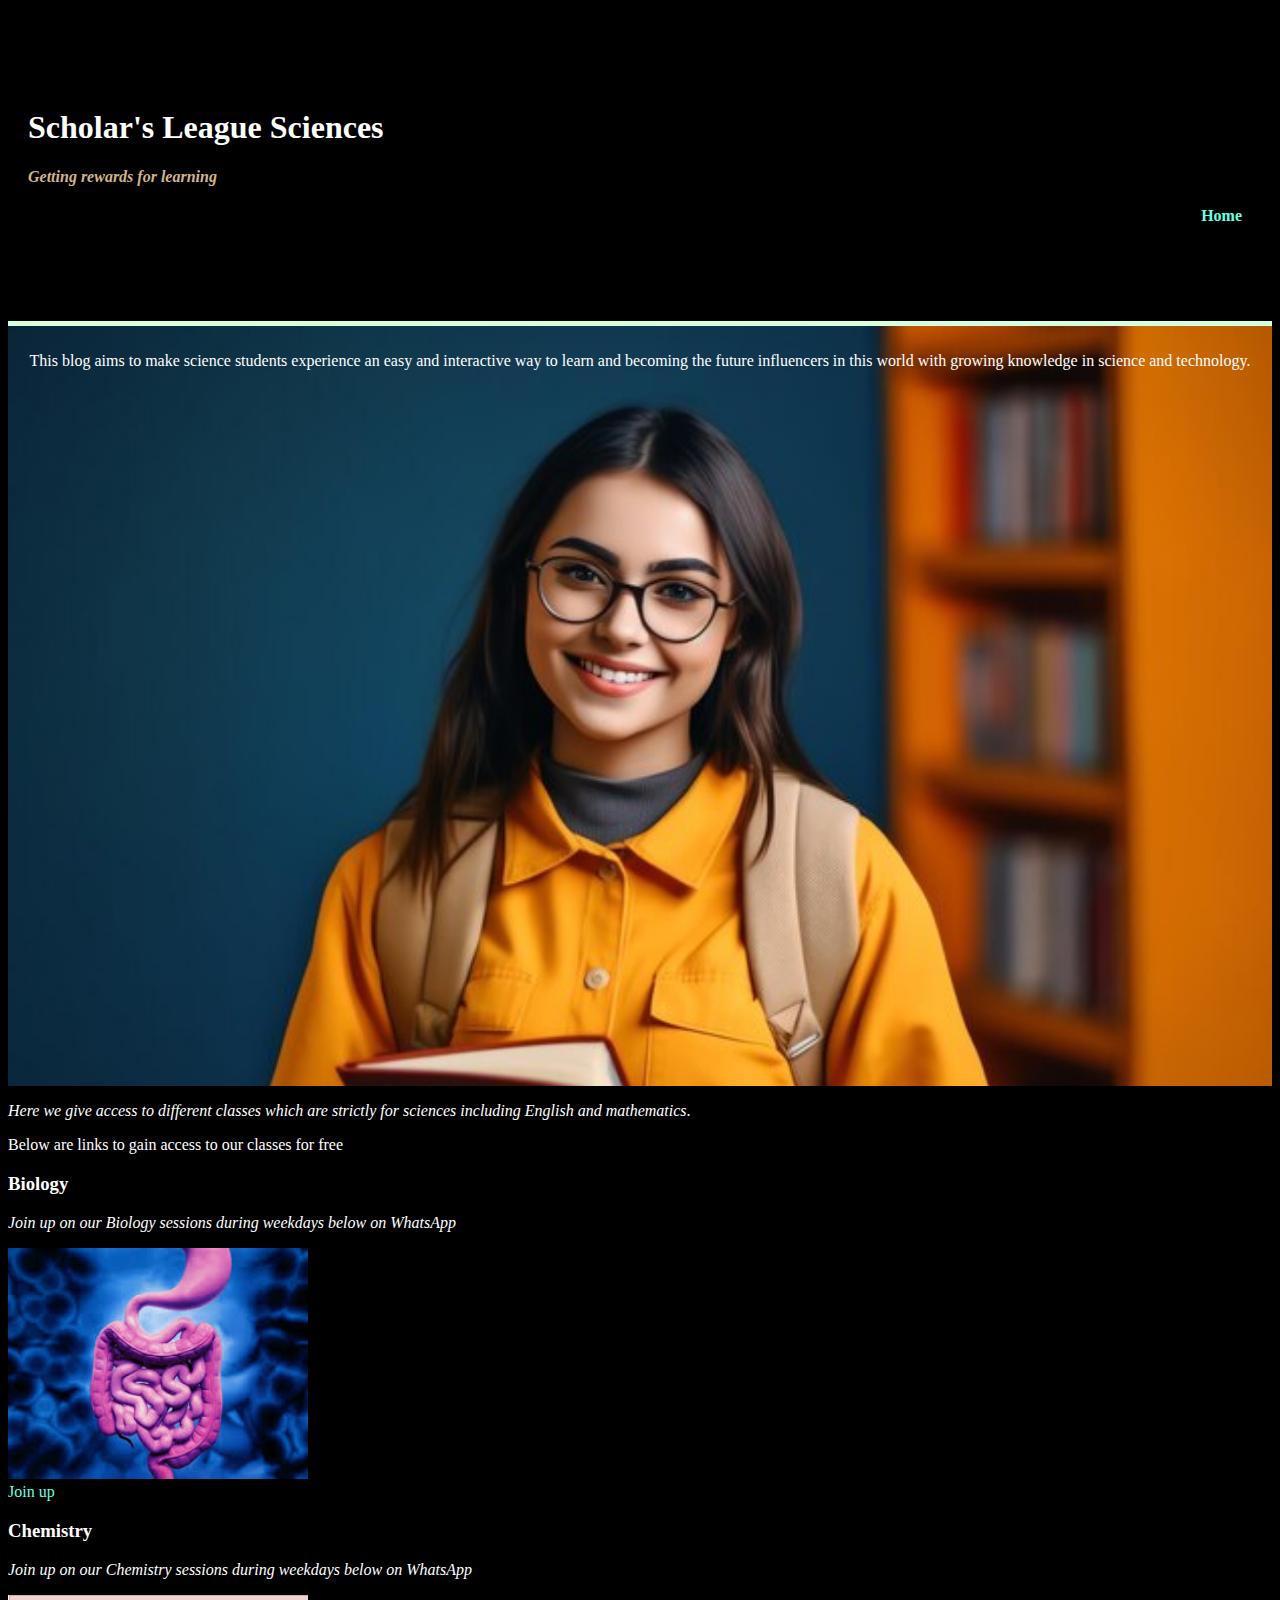
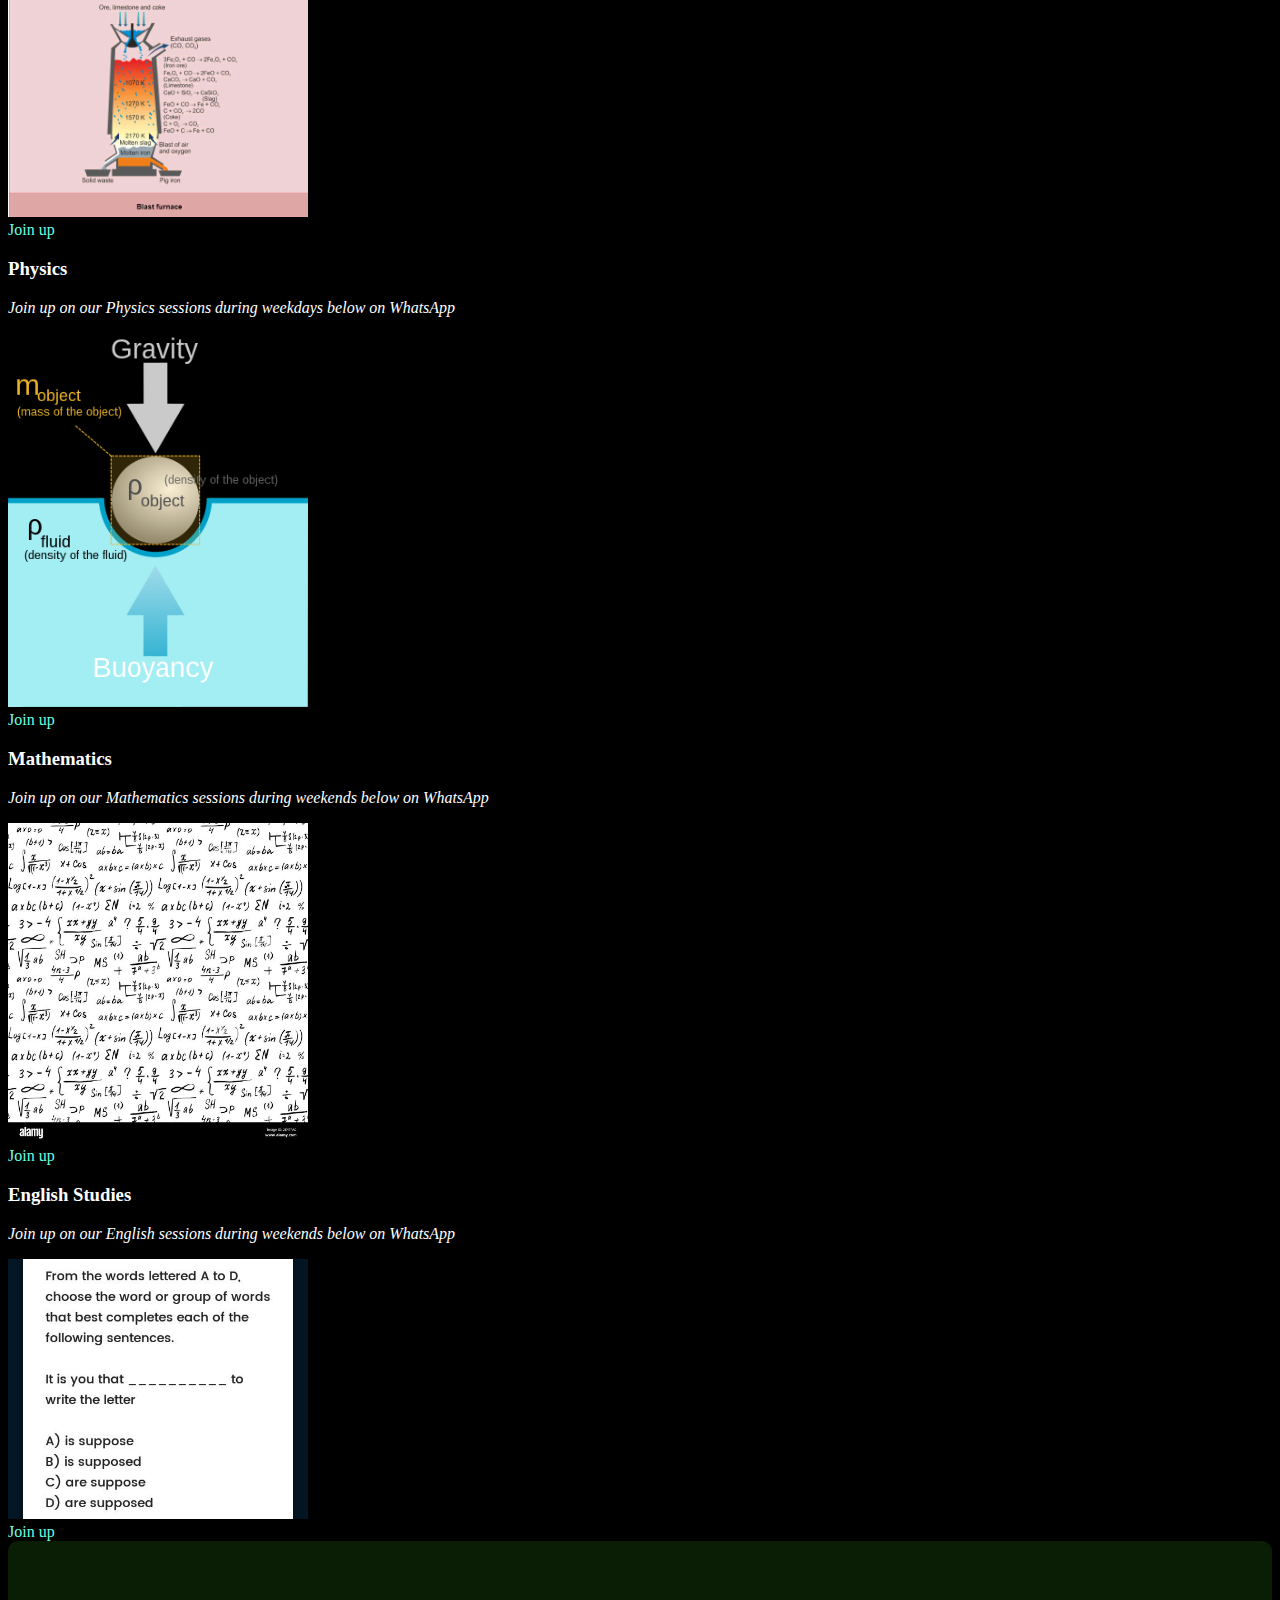
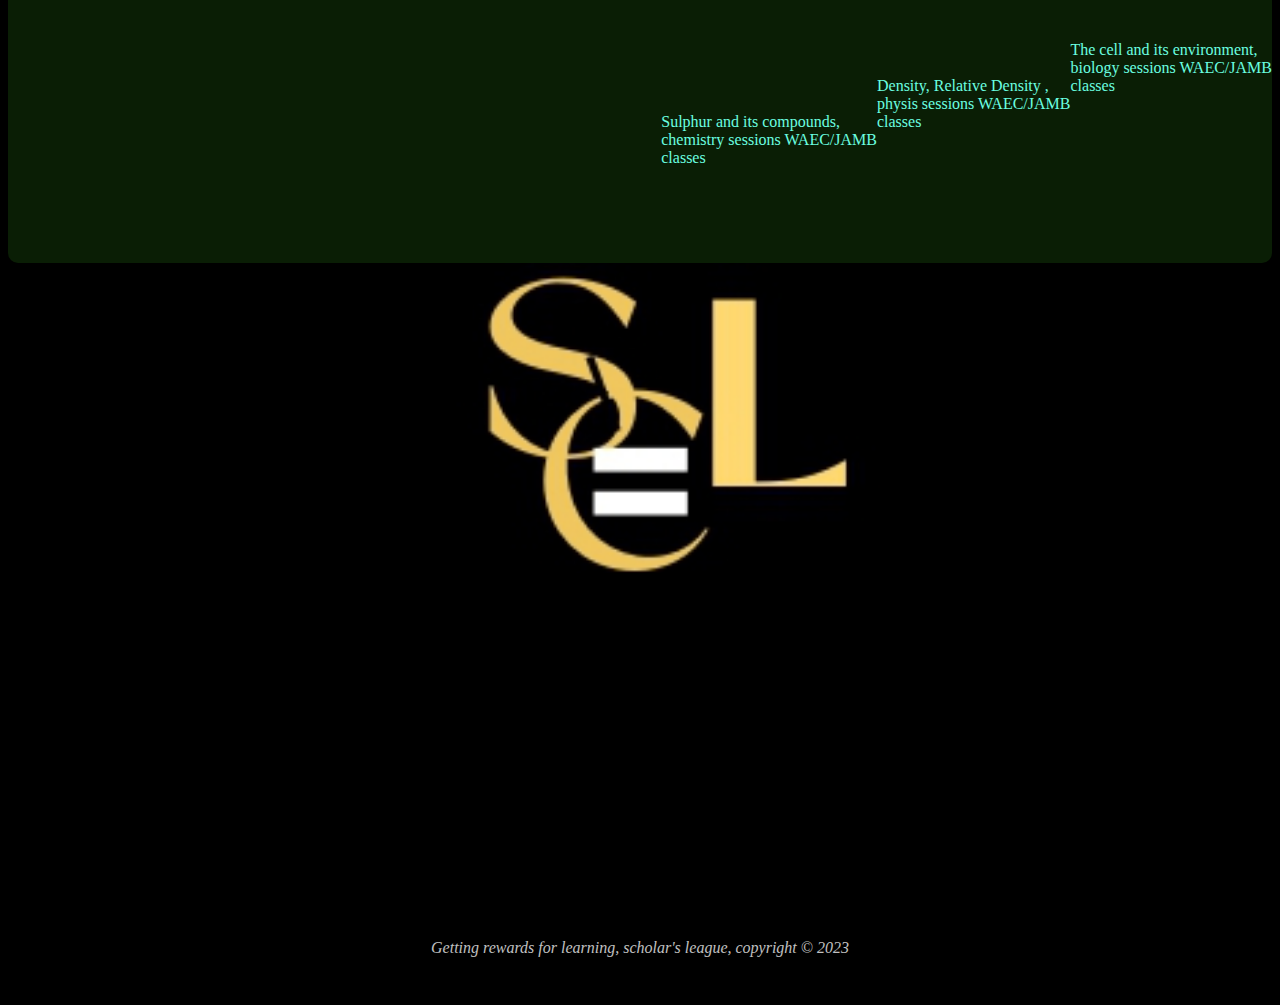
==== index.html @ 80bb589f "Rename treat.html to index.html" ====
<!DOCTYPE html>
<html lang="en">
<head>
    <meta charset="UTF-8">
    <title>Page title</title>
    <link rel="stylesheet" href="tret.css">
</head>

<body style="color:white; background:black;">
    
 <header>
     <h1>Scholar's League Sciences</h1>
     <h4><i>Getting rewards for learning</i></h4>
 <nav>
     <ul>
         <li><a href="treat.html">Home </a></li><br>
         
        
     </ul>
 </nav>
     </header>
    <div class="head">
    <p> This blog aims to make science students experience an easy and interactive way to learn and becoming the future influencers in this world with growing knowledge in science and technology.</div>

</p>
<div>
<p><i>Here we give access to different classes which are strictly for sciences including English and mathematics</i>.</p><p> Below are links to gain access to our classes for free</p>
<section>
    <h3>Biology</h3>
    <p><i>Join up on our Biology sessions during weekdays below on WhatsApp</i> </p>
    <img src="bio.jpg"width="300px" alt=""><br>
    <a href="https://wa.link/ilczm8">Join up</a>
</section>
<section>
    <h3>Chemistry</h3>
    <p><i>Join up on our Chemistry sessions during weekdays below on WhatsApp</i> </p>
    <img src="che.jpg"width="300px" alt=""><br>
     <a href="https://wa.link/ilczm8">Join up</a>
</section>
<section>
    <h3>Physics</h3>
    <p><i>Join up on our Physics sessions during weekdays below on WhatsApp</i> </p>
    <img src="phy.png"width="300px" alt=""><br>
     <a href="https://wa.link/ilczm8">Join up</a>
</section>
<section>
    <h3>Mathematics</h3>
    <p><i>Join up on our Mathematics sessions during weekends below on WhatsApp</i> </p>
    <img src="math.jpg"width="300px" alt=""><br>
     <a href="https://wa.link/ilczm8">Join up</a>
</section>
<section>
    <h3>English Studies</h3>
    <p><i>Join up on our English sessions during weekends below on WhatsApp</i> </p>
    <img src="eng.jpg"width="300px" alt=""><br>
     <a href="https://wa.link/ilczm8">Join up</a>
</section>

</div>
<div class="anch">
  
  <a class="anchor"href="treat3.html"> The cell and its environment,<br> biology sessions WAEC/JAMB <br>classes</a>    <br><br>  <a class="anchor" href="treat2.html">Density, Relative Density ,<br> physis sessions WAEC/JAMB <br>classes</a><br><br>
          <a class="anchor" href="treat4.html"> Sulphur and its compounds,<br> chemistry sessions WAEC/JAMB<br> classes</a></div>

<section id="footer">
  
</section><br><br>

  <footer ><i>Getting rewards for learning, scholar's league, copyright &copy 2023</i></footer>
<script> src="treat.js" type="text/javaScript" </script>

</body>
</html>
---- tret.css ----
body {
    background: black;
    color:white;
    
    
}

   
 
.head p{
    text-align:center;
}

header li {
    display:inline;
    float:right;
    font-weight:bold;
    text-align: left;
}
header li a{
 text-position:right;
 text-decoration: none;
 
 color:#6affe0;
}
form input{ border:none;
background: transparent;
padding:20px 50px;
text-align: center;
width: 240px;
border:none;
border-bottom:2px solid black;
font-size:18px;
font-weight:200px;
transition:border 0.5s;
outline:none;
height: 15px;
display:block;
color: silver;
    
}
button {
    color:white;
    margin-left:140px;
    background:black;
    border-radius:10px;
    padding:10px;
   line-height:5px;
   
}

#footer{
    background:url('scl.png')no-repeat;
    padding-top:10px;
   padding-bottom:300px;
 background-size: cover;
 background-position:left;
}
footer {
    margin-top:330px;
    text-align: center;
    margin-left:0px;
    color: silver;
}
.foot{
    margin-top:130px;
    margin-bottom:40px;
    text-align: center;
    margin-left:0px;
    color: silver;
    background:black;
    padding:0px 2px 20px 2px
}
.exp{
    background:rgba(10, 20,50, 10);
    color:silver;
}

    
.head{
    background: url('treat.jpg') no-repeat;
   padding-top:10px;
   padding-bottom:700px;
 background-size: cover;
}
.head p{
    text-align:center;
}
header{
   background:black; 
   color:#ffffff;
   
   border-bottom:5px solid #d5ffdf;
   padding:80px 30px 80px 20px;
   margin-top:0px;
}
header h4 {
   color:tan;
   }
header li {
    display:inline;
    float:right;
    font-weight:bold;
    
}
a{
 text-position:right;
 color:#6affe0;
 text-decoration: none;
}
form input{ border:none;
background: transparent;
padding:20px 50px;
text-align: center;
width: 240px;
border:none;
border-bottom:2px solid black;
font-size:18px;
font-weight:200px;
transition:border 0.5s;
outline:none;
height: 15px;
display:block;
color: silver;
    
}
button {
    color:white;
    margin-left:140px;
    background:black;
    border-radius:10px;
    padding:10px;
   line-height:5px;
   
}

#footer{
    background:url('scl.png')no-repeat;
    padding-top:10px;
   padding-bottom:300px;
 background-size: cover;
 background-position:left;
}
footer {
    margin-top:330px;
    text-align: center;
    margin-left:0px;
    color: silver;
    padding-bottom: 40px;
}
.foot{
    margin-top:0px;
    margin-bottom:40px;
    text-align: center;
    margin-left:0px;
    color: silver; 
    padding:50px 2px 40px 2px
}
.exp{
    background:rgba(10, 20,50, 10);
    color:silver;
    border-radius: 15px;
    padding-top: 10px;
    padding-bottom: 20px;
    padding-left: 8px;
    padding-right: 5px;
}
.video{
  width:950px;
}
.expo{
  background:black;
  border-radius: 10px;
  padding-bottom: 10px;
  padding-top: 5px;
  padding-left: 8px;
  text-shadow: 10px;
  color:#d5ffdf;
}
.expon{
  background:rgba(10, 50, 20, 8);
  border-radius: 10px;
  padding-bottom: 10px;
  padding-top: 5px;
  padding-left: 8px;
  text-shadow: 10px;
}
.anchor{
  text-align: left;
  text-position:right;
  float: right;
}
.anch{
  background:rgba(10,30,5, 15);
  padding-bottom: 150px;
  padding-top: 100px;
  border-radius:10px;
  
}
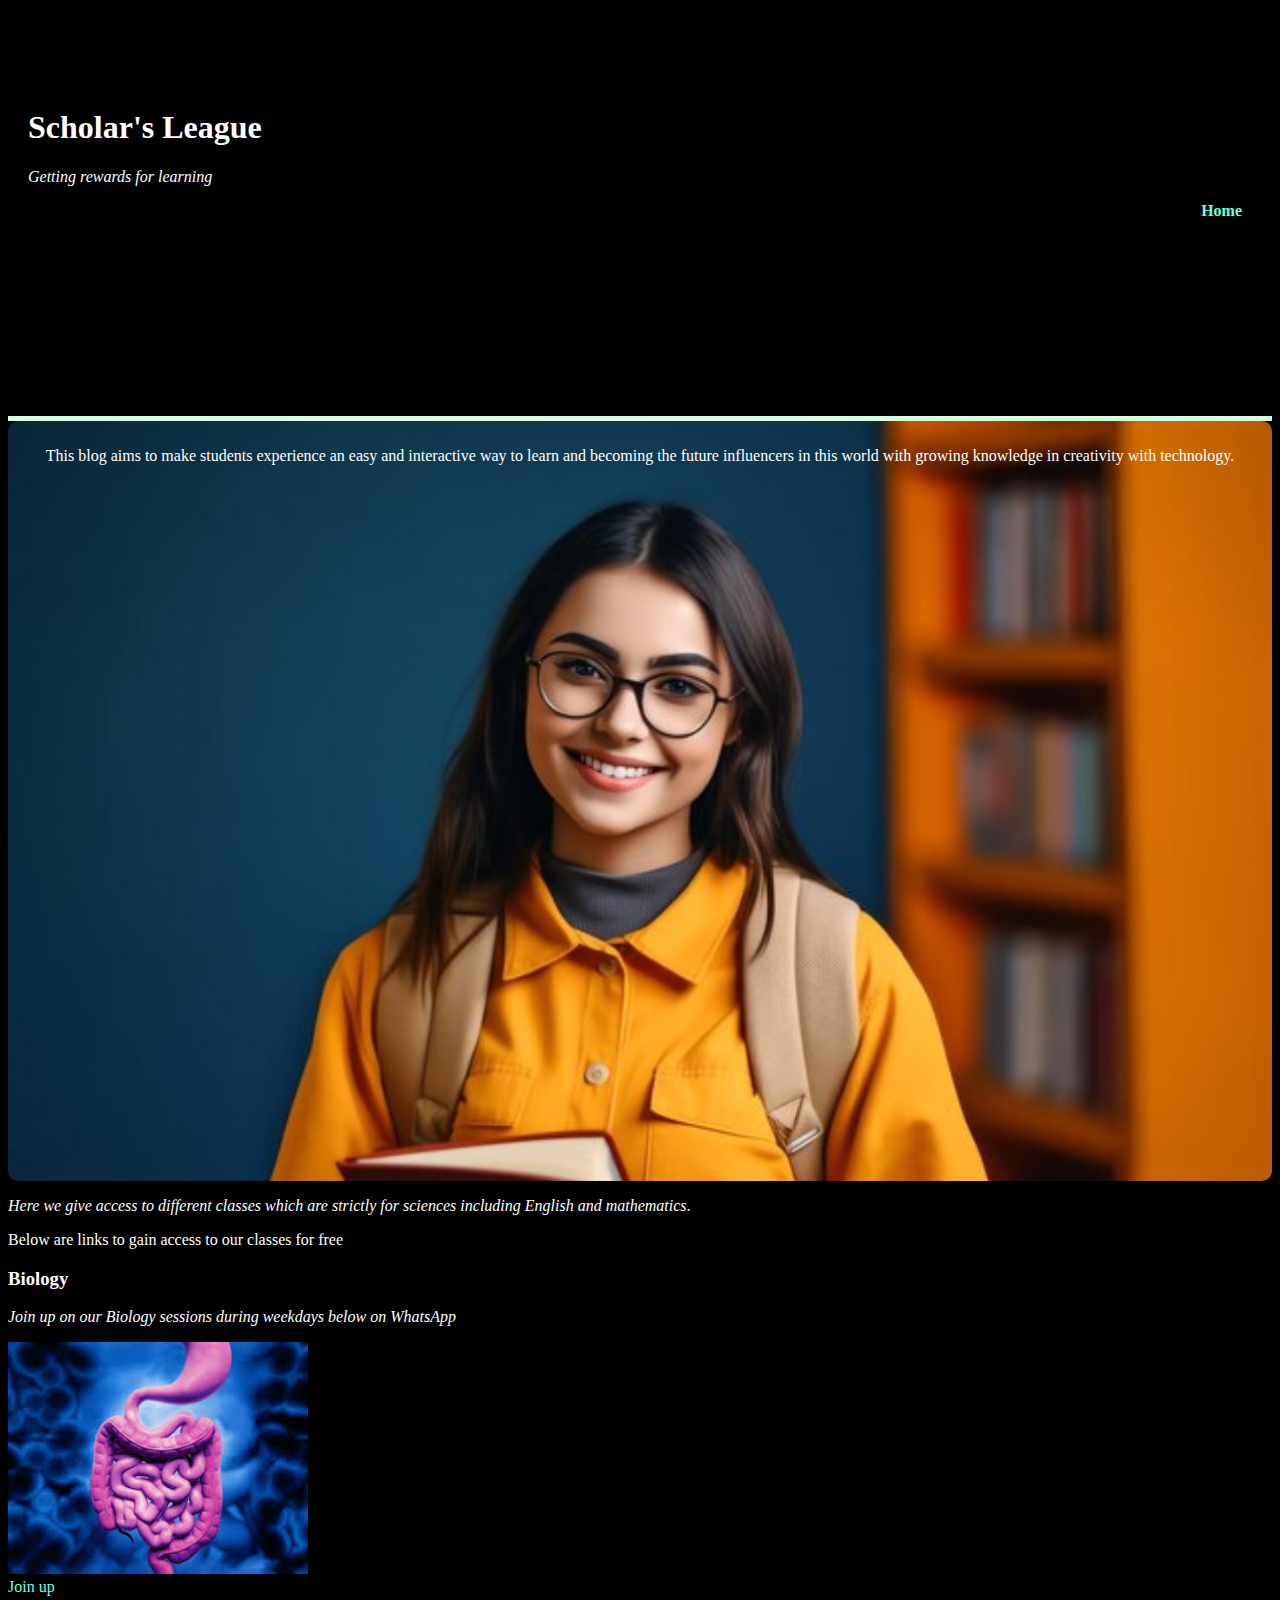
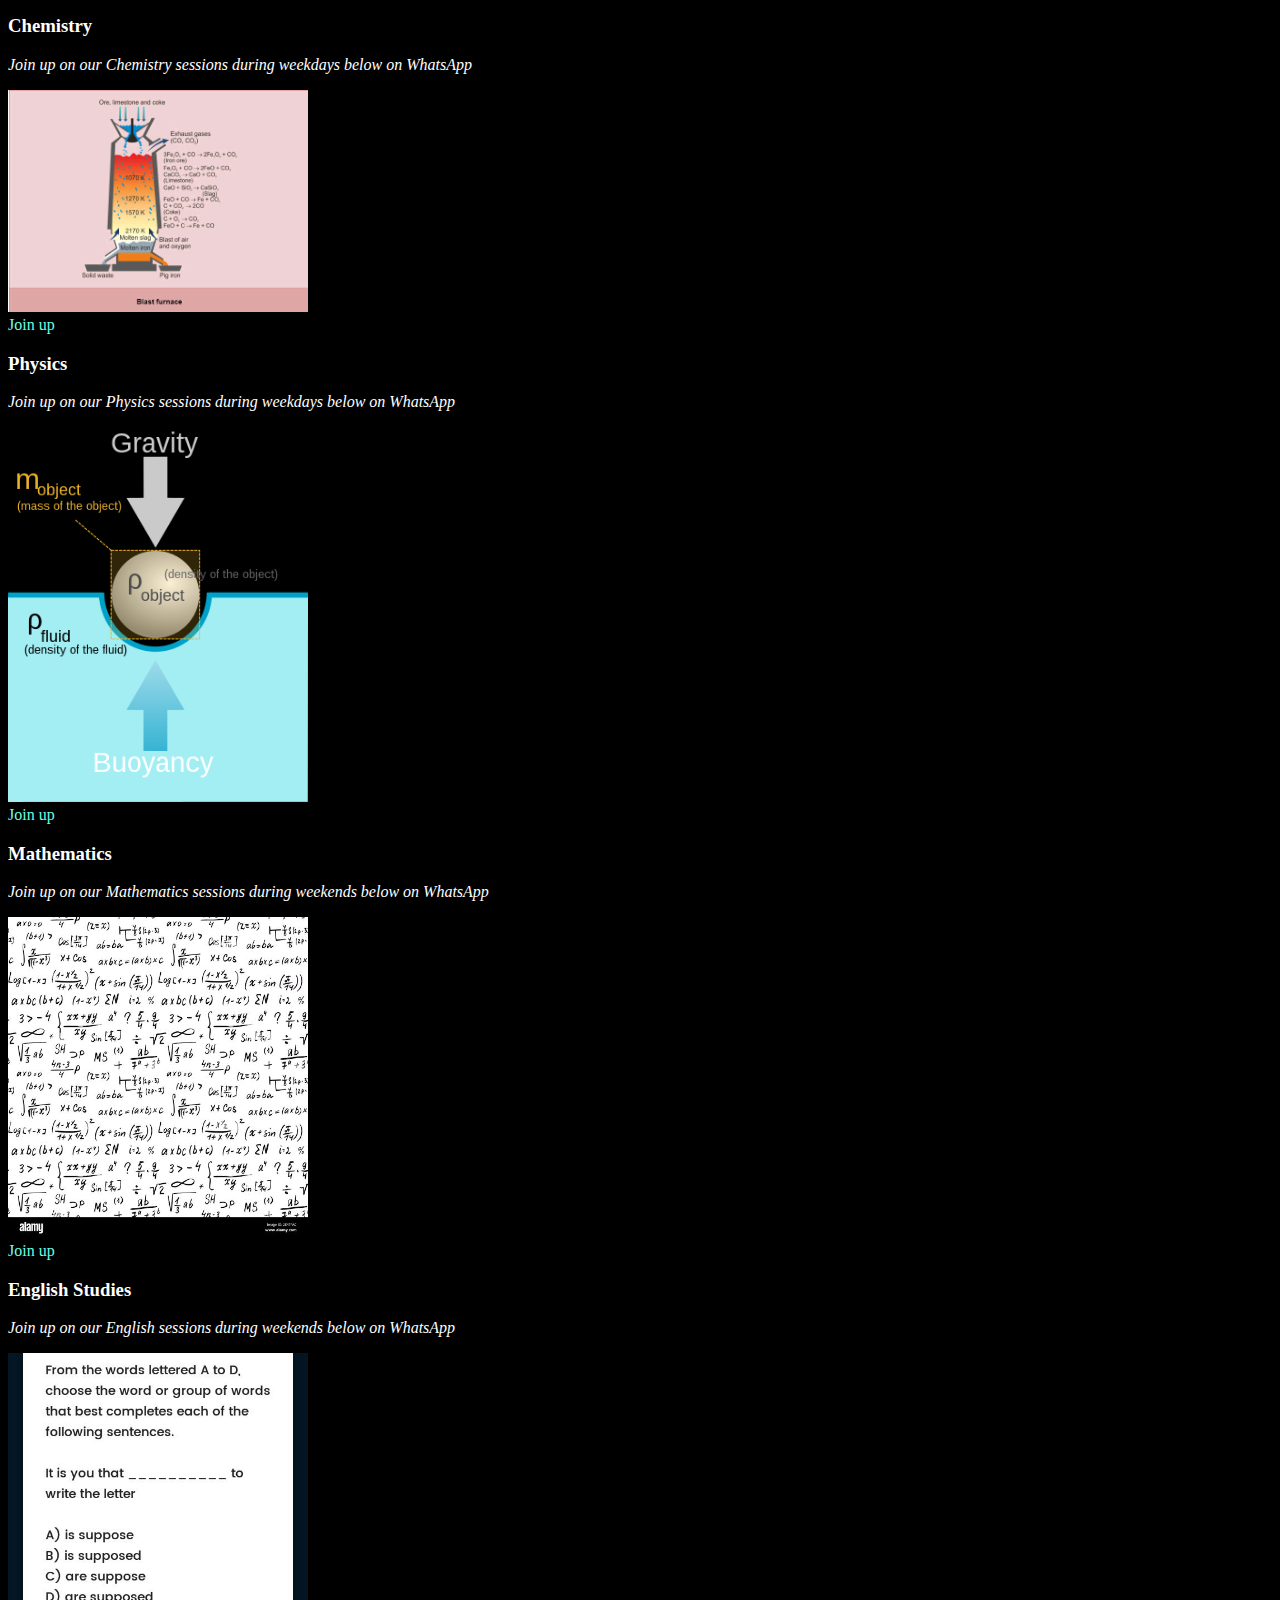
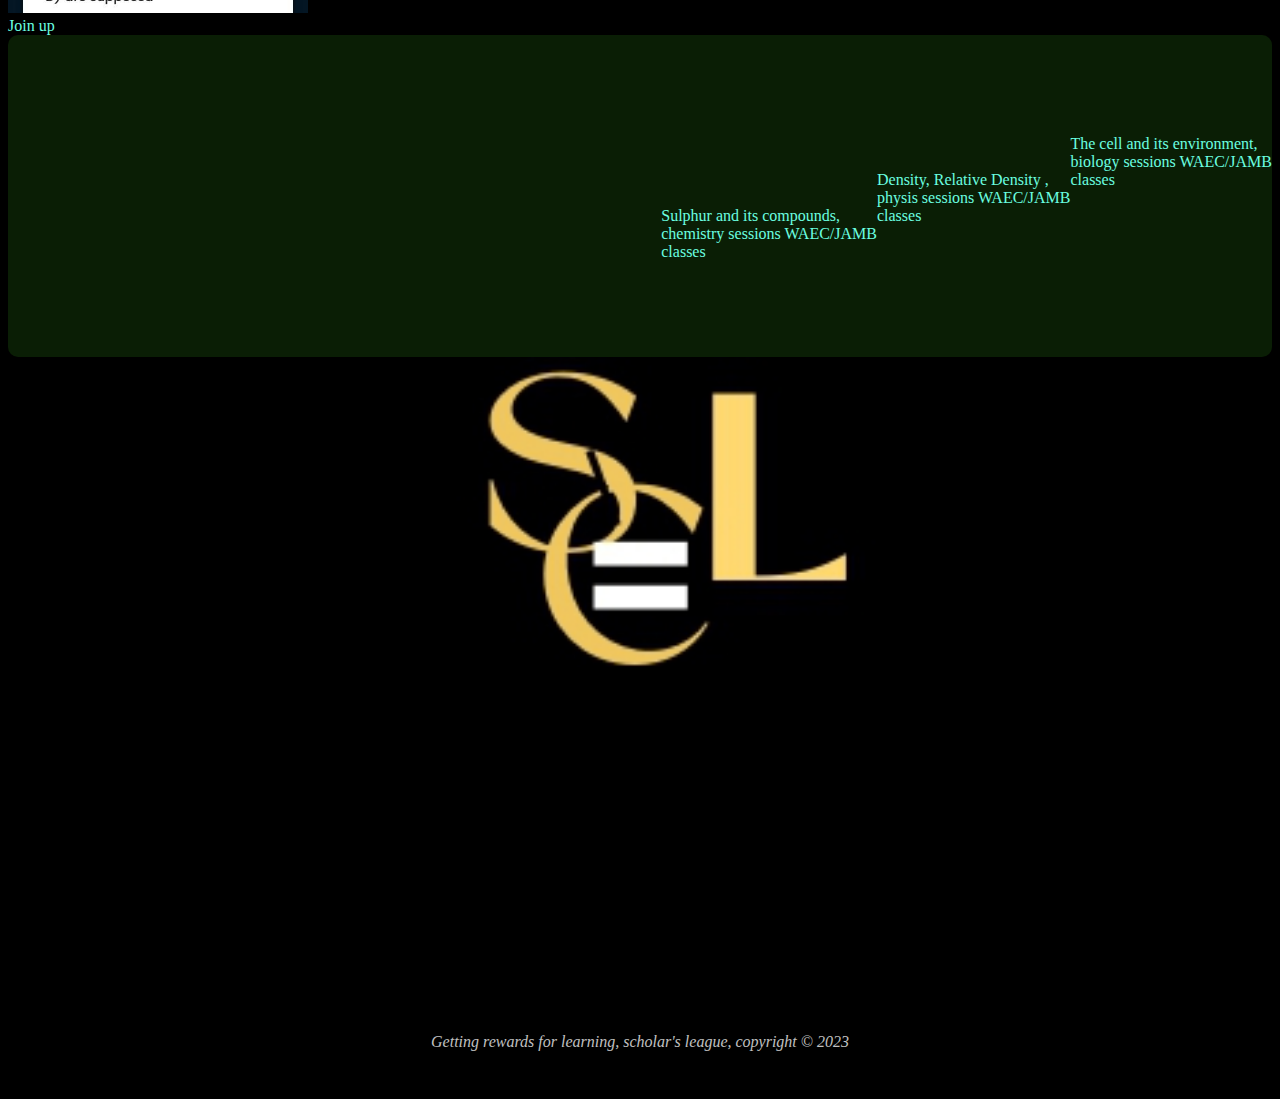
==== commit 23c2f805: "Update index.html" ====
--- a/index.html
+++ b/index.html
@@ -9,8 +9,8 @@
 <body style="color:white; background:black;">
     
  <header>
-     <h1>Scholar's League Sciences</h1>
-     <h4><i>Getting rewards for learning</i></h4>
+     <h1>Scholar's League </h1>
+     <p><i>Getting rewards for learning</i></p>
  <nav>
      <ul>
          <li><a href="treat.html">Home </a></li><br>
@@ -20,7 +20,7 @@
  </nav>
      </header>
     <div class="head">
-    <p> This blog aims to make science students experience an easy and interactive way to learn and becoming the future influencers in this world with growing knowledge in science and technology.</div>
+    <p> This blog aims to make students experience an easy and interactive way to learn and becoming the future influencers in this world with growing knowledge in creativity with technology.</div>
 
 </p>
 <div>
--- a/tret.css
+++ b/tret.css
@@ -2,6 +2,10 @@
     background: black;
     color:white;
     
+
+
+
+  
     
 }
 
@@ -82,6 +86,7 @@
    padding-top:10px;
    padding-bottom:700px;
  background-size: cover;
+ border-radius:10px;
 }
 .head p{
     text-align:center;
@@ -91,7 +96,7 @@
    color:#ffffff;
    
    border-bottom:5px solid #d5ffdf;
-   padding:80px 30px 80px 20px;
+   padding:80px 30px 180px 20px;
    margin-top:0px;
 }
 header h4 {
@@ -196,4 +201,4 @@
   padding-top: 100px;
   border-radius:10px;
   
-}+}
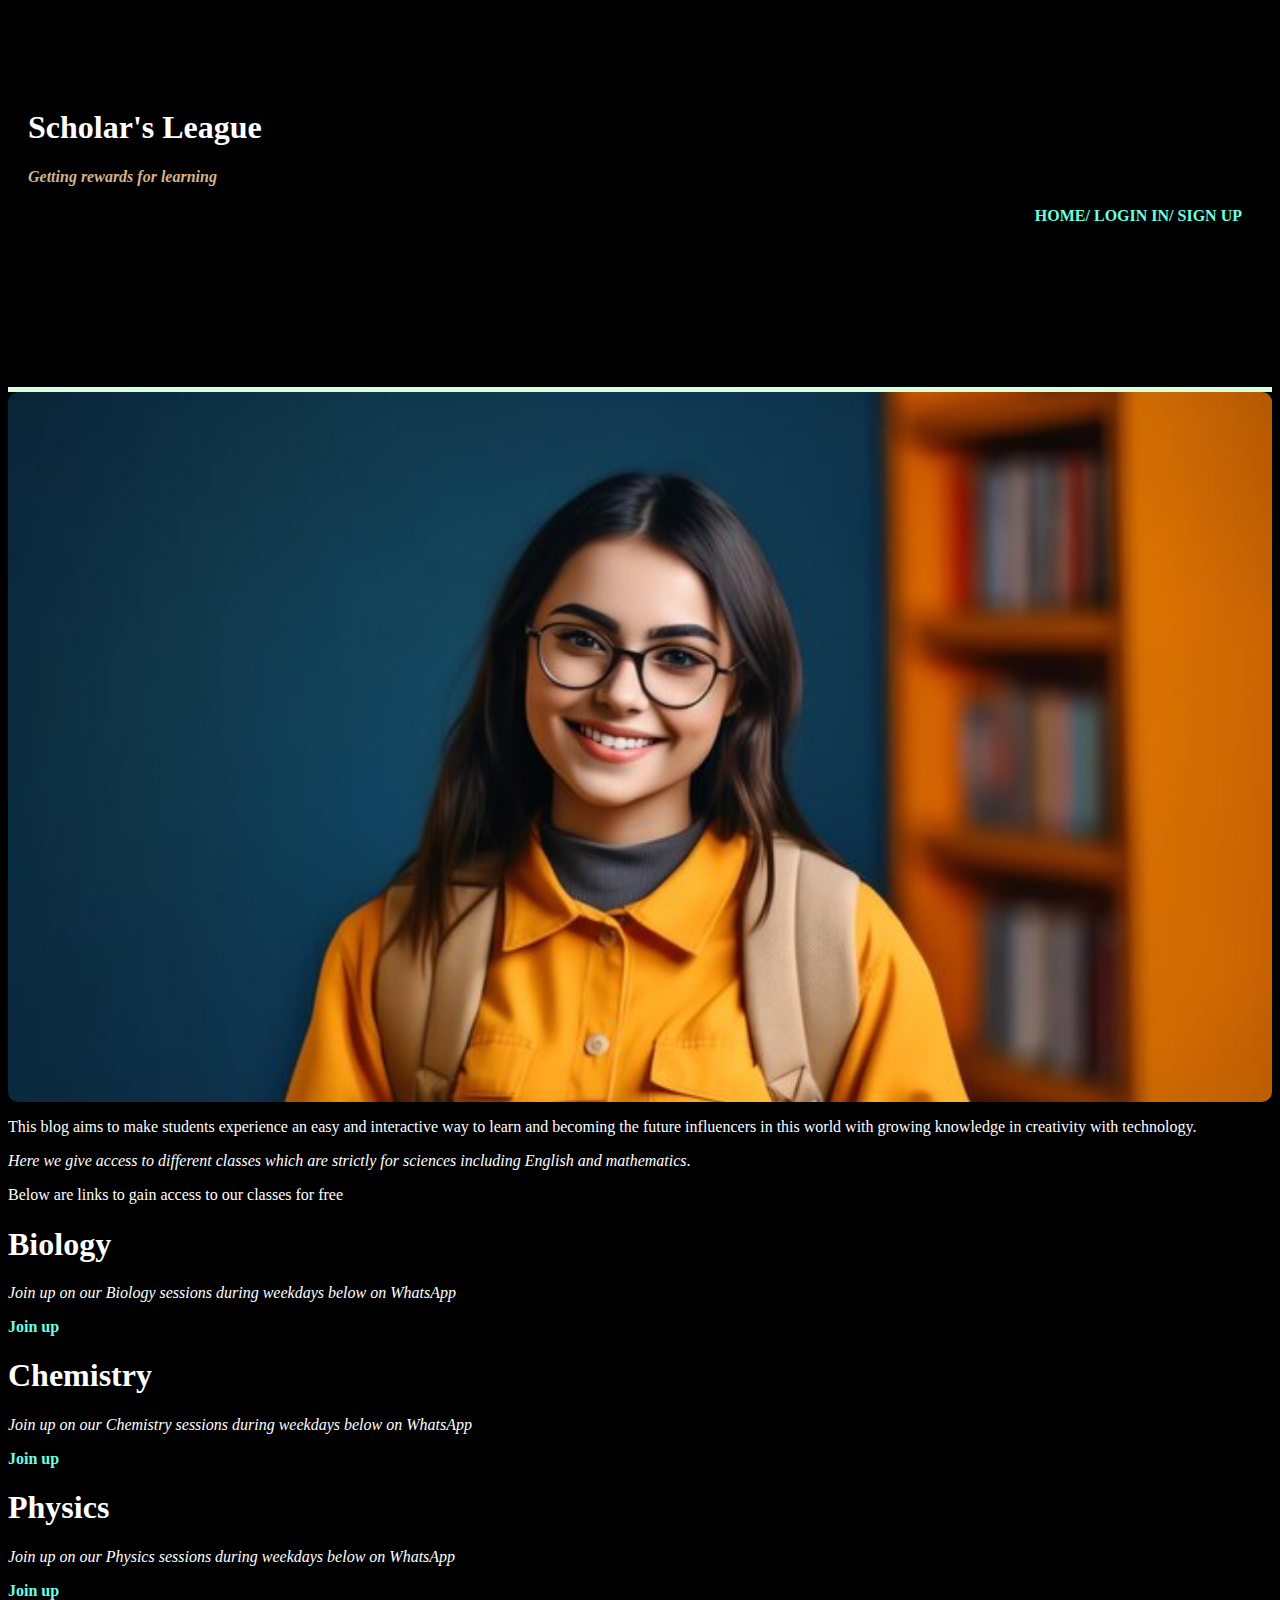
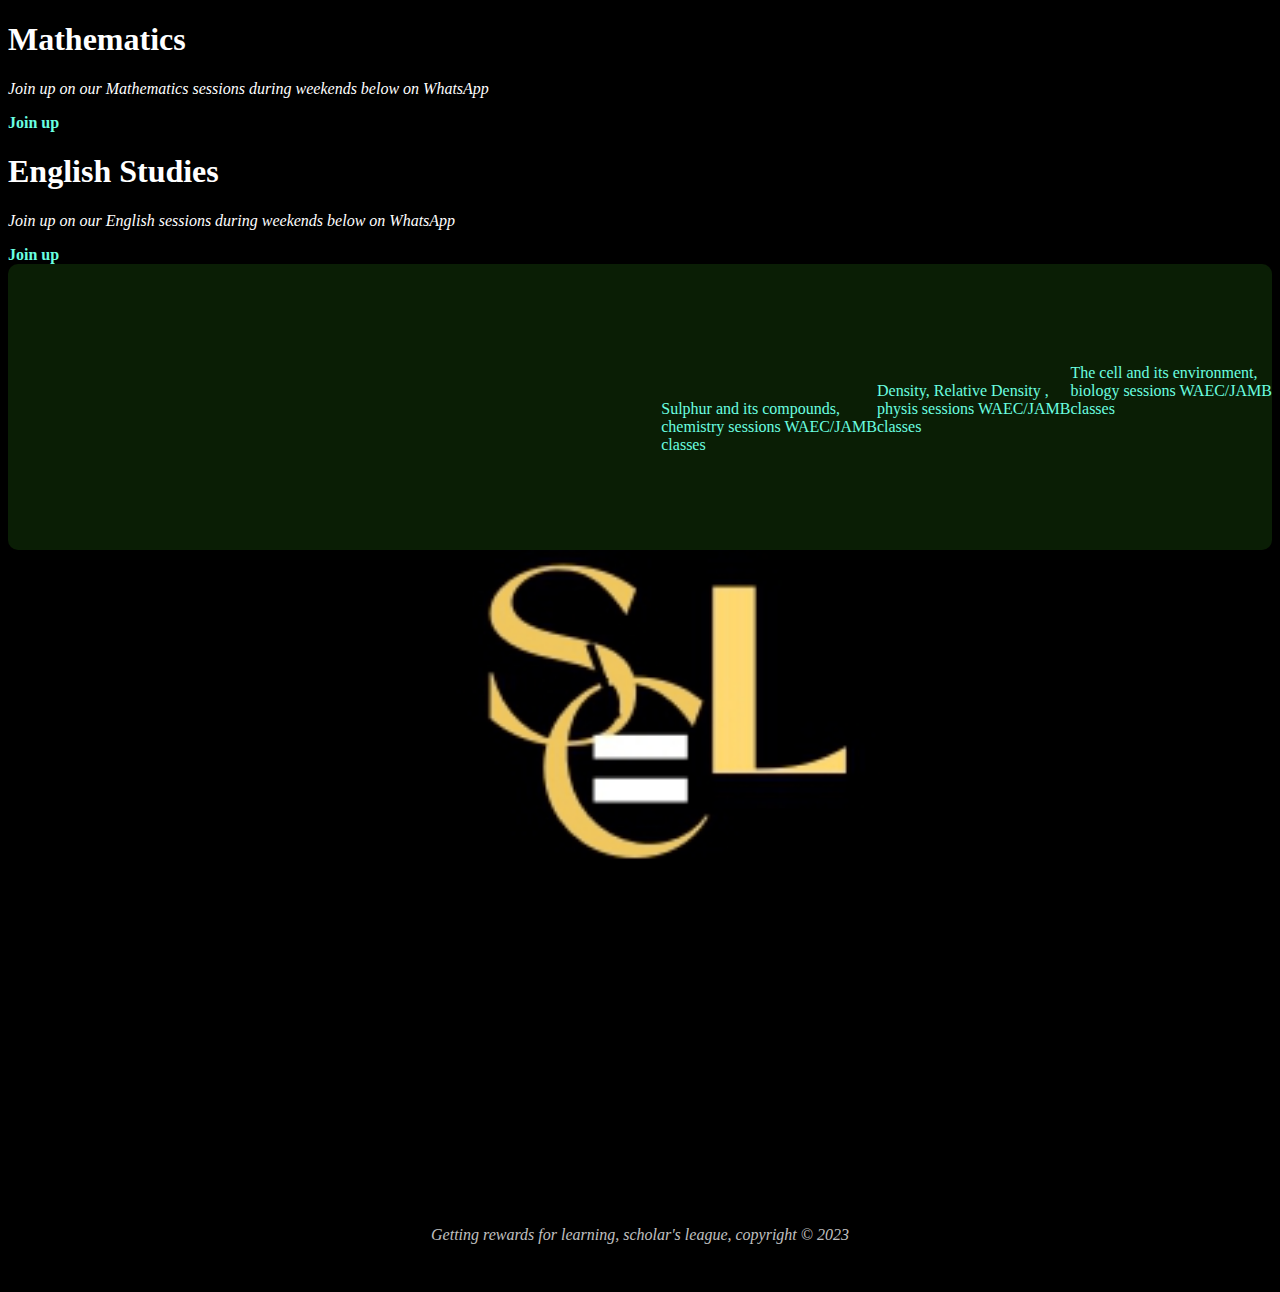
==== commit 840e7d9d: "Update index.html" ====
--- a/index.html
+++ b/index.html
@@ -10,57 +10,67 @@
     
  <header>
      <h1>Scholar's League </h1>
-     <p><i>Getting rewards for learning</i></p>
+     <h4><i>Getting rewards for learning</i></h4>
  <nav>
      <ul>
-         <li><a href="treat.html">Home </a></li><br>
-         
-        
+    
+         <li> <a href="signup.php">/ SIGN UP</a></li>
+                  <li> <a href="login.php">/ LOGIN IN </a></li>
+             <li><a href="treat.html"> HOME </a></li>
      </ul>
  </nav>
      </header>
     <div class="head">
-    <p> This blog aims to make students experience an easy and interactive way to learn and becoming the future influencers in this world with growing knowledge in creativity with technology.</div>
+          
+
+</div>
+<p> This blog aims to make  students experience an easy and interactive way to learn and becoming the future influencers in this world with growing knowledge in creativity with technology.
 
 </p>
-<div>
+
 <p><i>Here we give access to different classes which are strictly for sciences including English and mathematics</i>.</p><p> Below are links to gain access to our classes for free</p>
+    <h1>Biology</h1>
+
+
+    <p><i>Join up on our Biology sessions during weekdays below on WhatsApp</i> </p>
+ 
+<div class="save">
+
+</div>
+       <a href="https://wa.link/ilczm8"><strong>Join up</strong></a>
+       
+    <h1>Chemistry</h1>
+    <p><i>Join up on our Chemistry sessions during weekdays below on WhatsApp</i> </p>
+    
+    <div class="saved"> </div>
+     <a href="https://wa.link/ilczm8"><strong>Join up</strong></a>
+
+
+    <h1>Physics</h1>
+    <p><i>Join up on our Physics sessions during weekdays below on WhatsApp</i> </p>
+    <div class="saver"> </div>
+     <a href="https://wa.link/ilczm8"><strong>Join up</strong></a>
+
 <section>
-    <h3>Biology</h3>
-    <p><i>Join up on our Biology sessions during weekdays below on WhatsApp</i> </p>
-    <img src="bio.jpg"width="300px" alt=""><br>
-    <a href="https://wa.link/ilczm8">Join up</a>
+    <h1>Mathematics</h1>
+    <p><i>Join up on our Mathematics sessions during weekends below on WhatsApp</i> </p>
+    <div class="savely"> </div>
+     <a href="https://wa.link/ilczm8"><strong>Join up</strong></a>
 </section>
 <section>
-    <h3>Chemistry</h3>
-    <p><i>Join up on our Chemistry sessions during weekdays below on WhatsApp</i> </p>
-    <img src="che.jpg"width="300px" alt=""><br>
-     <a href="https://wa.link/ilczm8">Join up</a>
-</section>
-<section>
-    <h3>Physics</h3>
-    <p><i>Join up on our Physics sessions during weekdays below on WhatsApp</i> </p>
-    <img src="phy.png"width="300px" alt=""><br>
-     <a href="https://wa.link/ilczm8">Join up</a>
-</section>
-<section>
-    <h3>Mathematics</h3>
-    <p><i>Join up on our Mathematics sessions during weekends below on WhatsApp</i> </p>
-    <img src="math.jpg"width="300px" alt=""><br>
-     <a href="https://wa.link/ilczm8">Join up</a>
-</section>
-<section>
-    <h3>English Studies</h3>
+    <h1>English Studies</h1>
     <p><i>Join up on our English sessions during weekends below on WhatsApp</i> </p>
-    <img src="eng.jpg"width="300px" alt=""><br>
-     <a href="https://wa.link/ilczm8">Join up</a>
+  <div class="savel"> </div>
+     <a href="https://wa.link/ilczm"><strong>Join up</strong></a>
 </section>
 
 </div>
 <div class="anch">
   
-  <a class="anchor"href="treat3.html"> The cell and its environment,<br> biology sessions WAEC/JAMB <br>classes</a>    <br><br>  <a class="anchor" href="treat2.html">Density, Relative Density ,<br> physis sessions WAEC/JAMB <br>classes</a><br><br>
-          <a class="anchor" href="treat4.html"> Sulphur and its compounds,<br> chemistry sessions WAEC/JAMB<br> classes</a></div>
+  <a class="anchor"href="treat3.html"> The cell and its environment,<br> biology sessions WAEC/JAMB <br>classes</a>    
+  <br><a class="anchor" href="treat2.html">Density, Relative Density ,<br> physis sessions WAEC/JAMB <br>classes</a>
+  <br>
+          <a class="anchor" href="treat4.html"> Sulphur and its compounds,<br> chemistry sessions WAEC/JAMB <br>classes</a></div>
 
 <section id="footer">
   
@@ -71,3 +81,4 @@
 
 </body>
 </html>
+
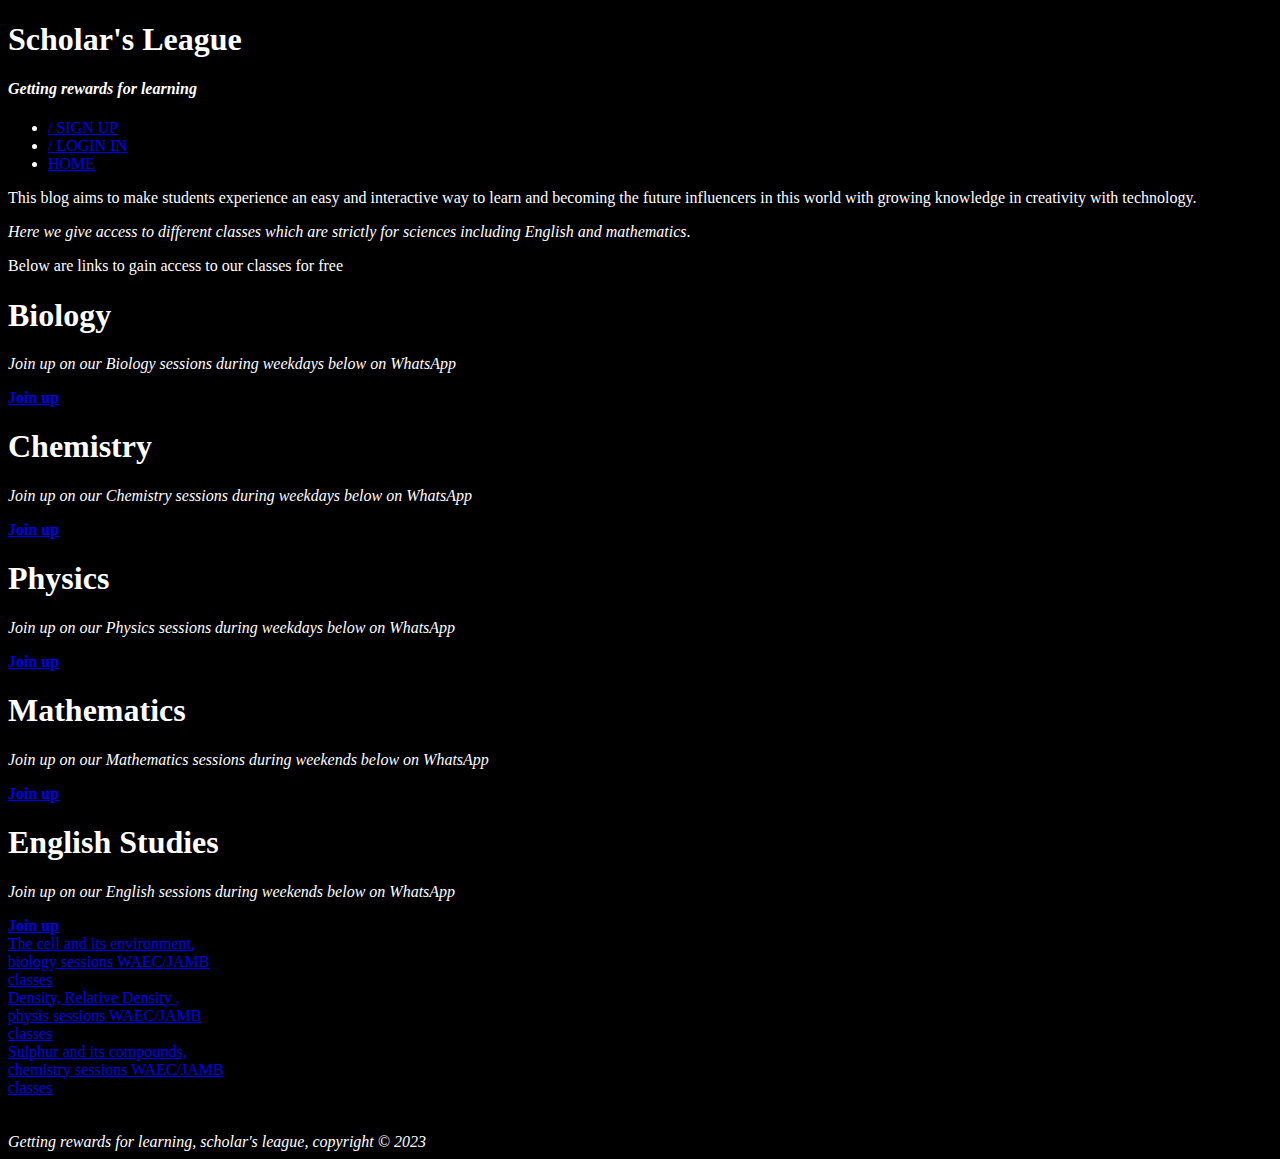
==== commit c7607c48: "Update index.html" ====
--- a/index.html
+++ b/index.html
@@ -3,7 +3,7 @@
 <head>
     <meta charset="UTF-8">
     <title>Page title</title>
-    <link rel="stylesheet" href="tret.css">
+    <link rel="stylesheet" href="treat.css">
 </head>
 
 <body style="color:white; background:black;">
@@ -14,7 +14,7 @@
  <nav>
      <ul>
     
-         <li> <a href="signup.php">/ SIGN UP</a></li>
+         <li> <a href="signup.html">/ SIGN UP</a></li>
                   <li> <a href="login.php">/ LOGIN IN </a></li>
              <li><a href="treat.html"> HOME </a></li>
      </ul>
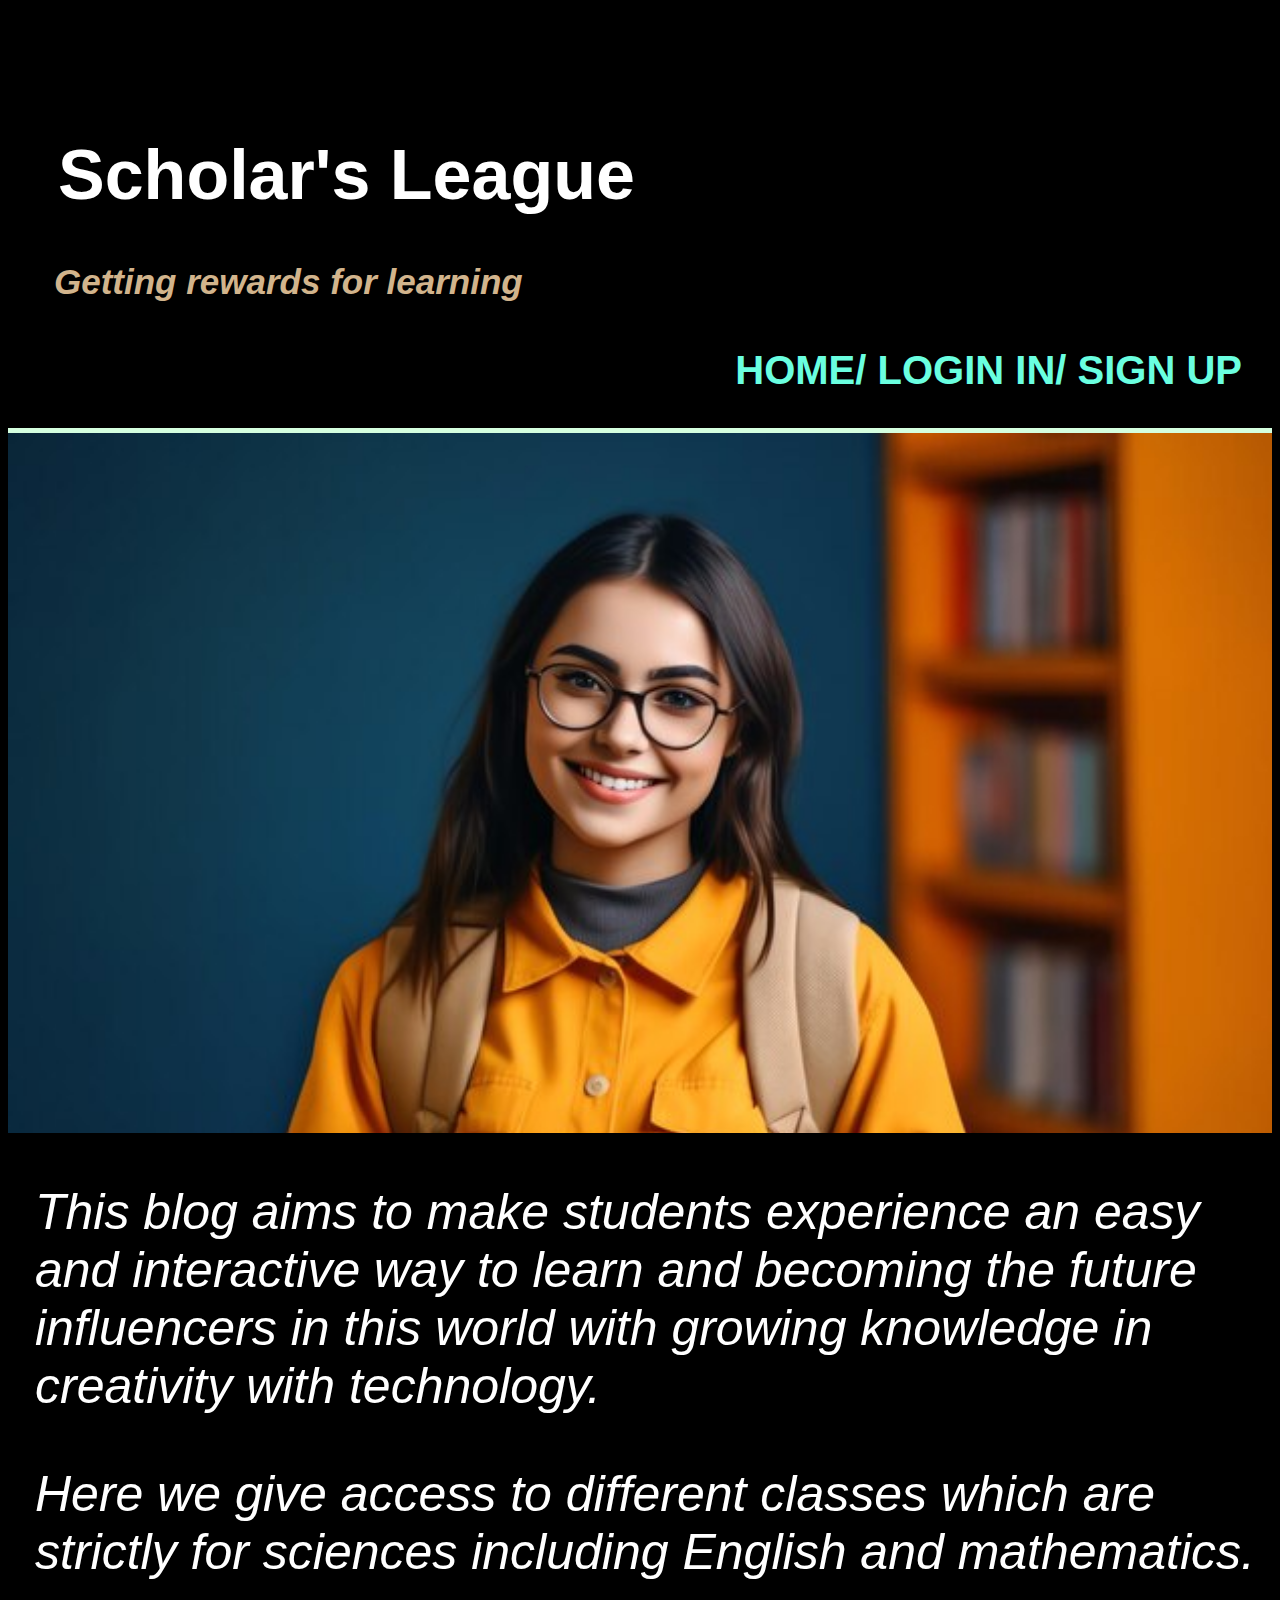
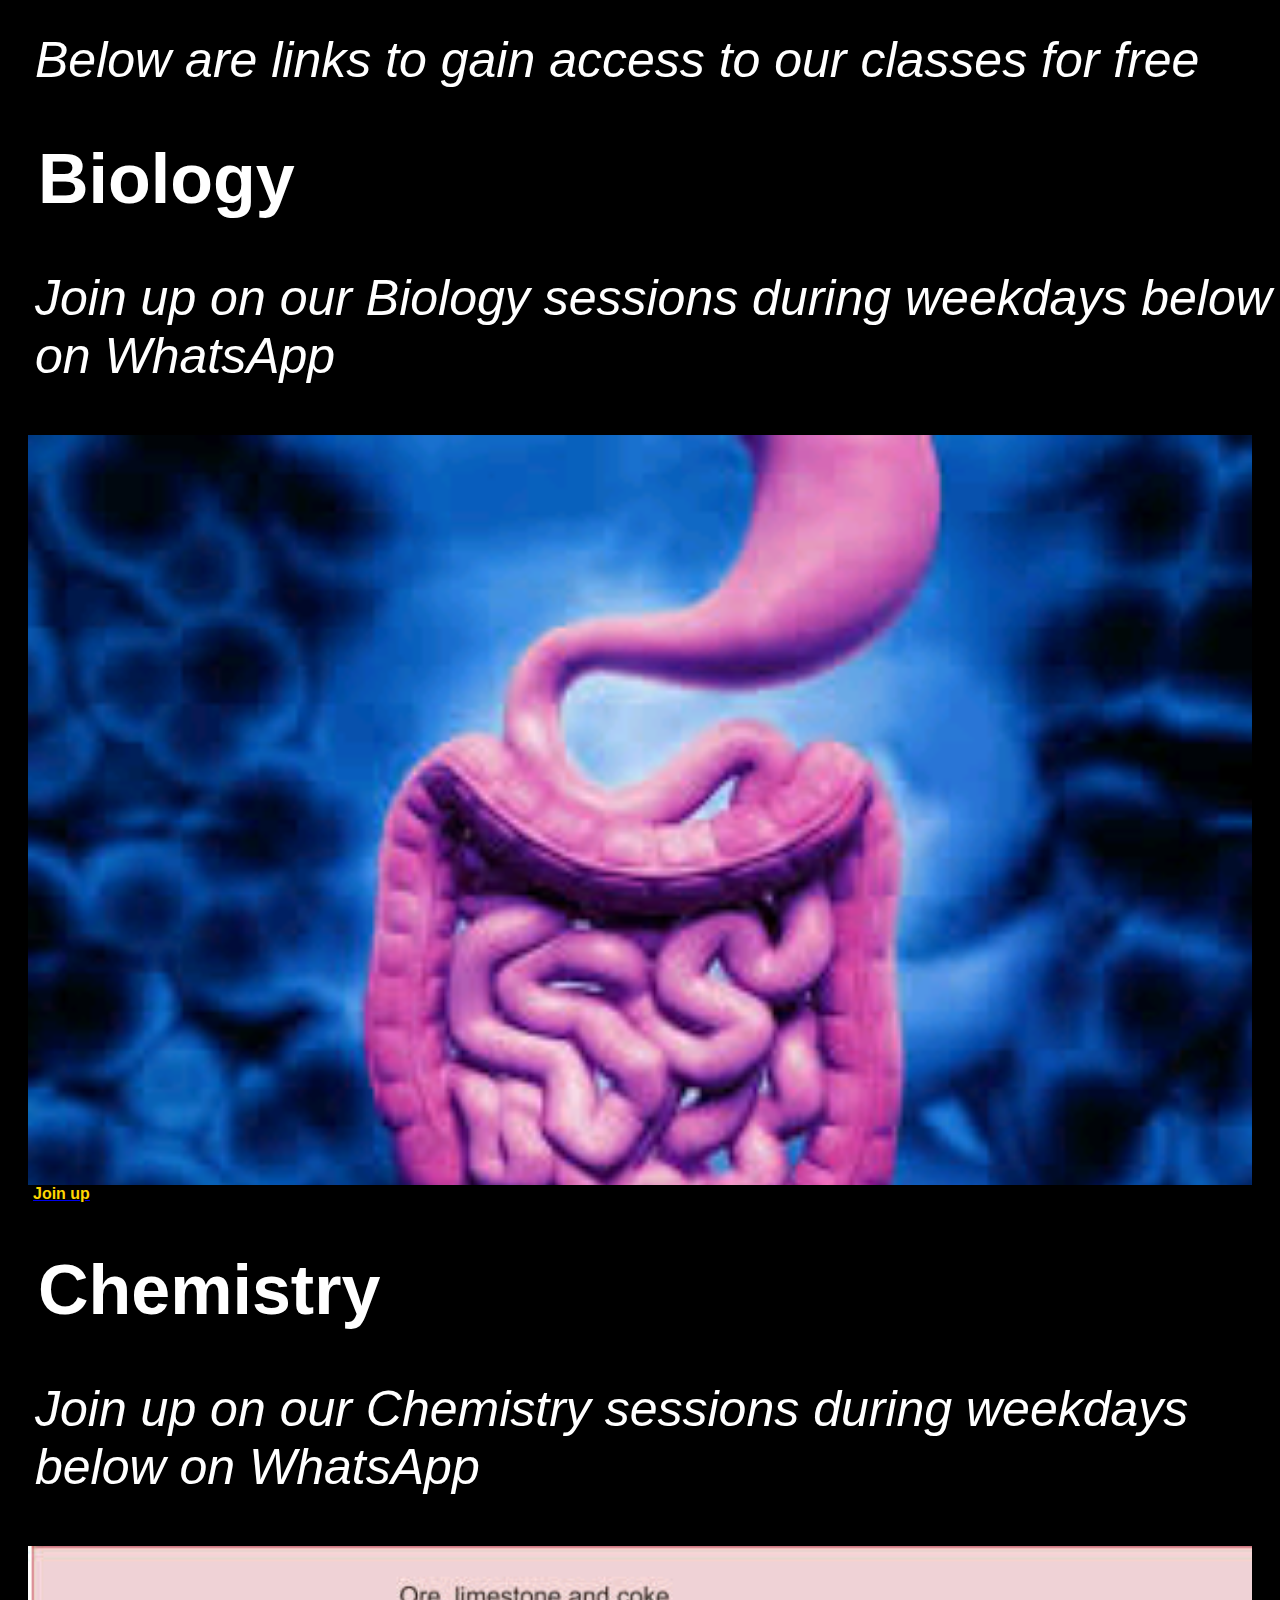
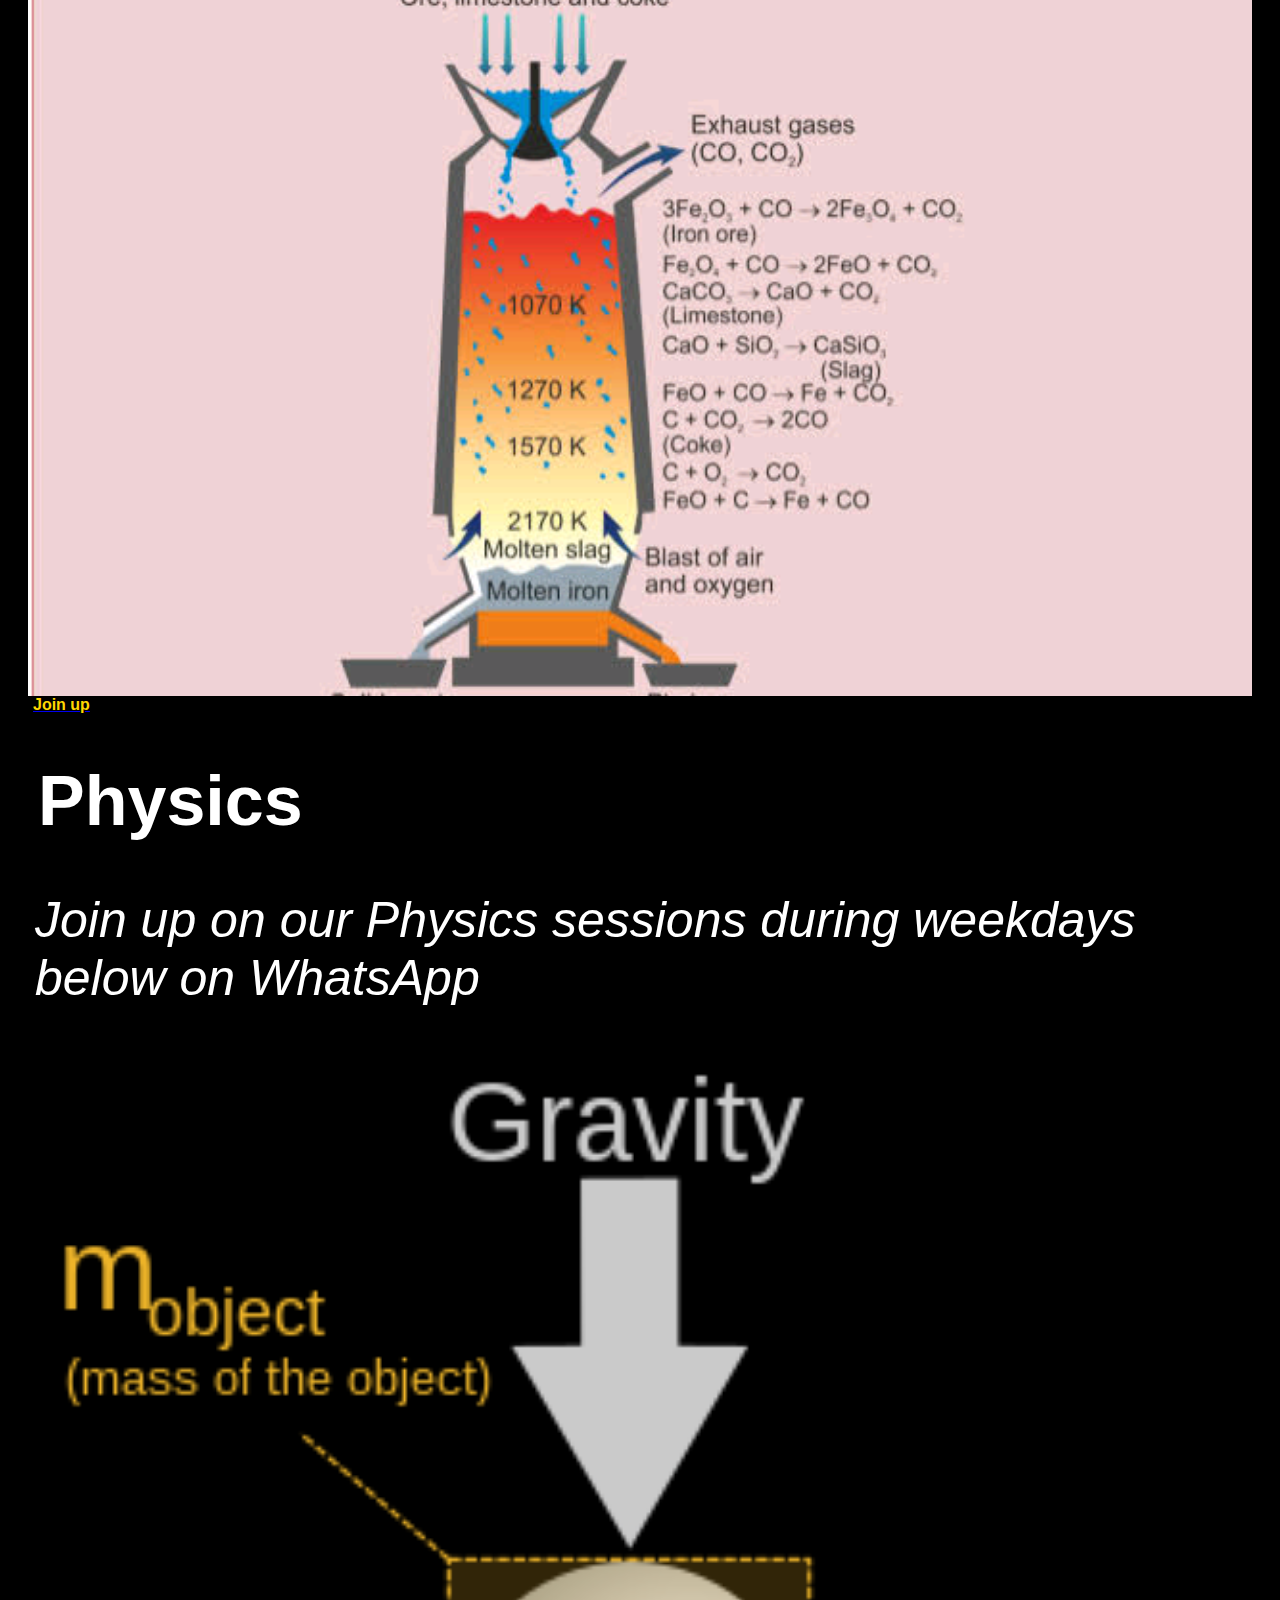
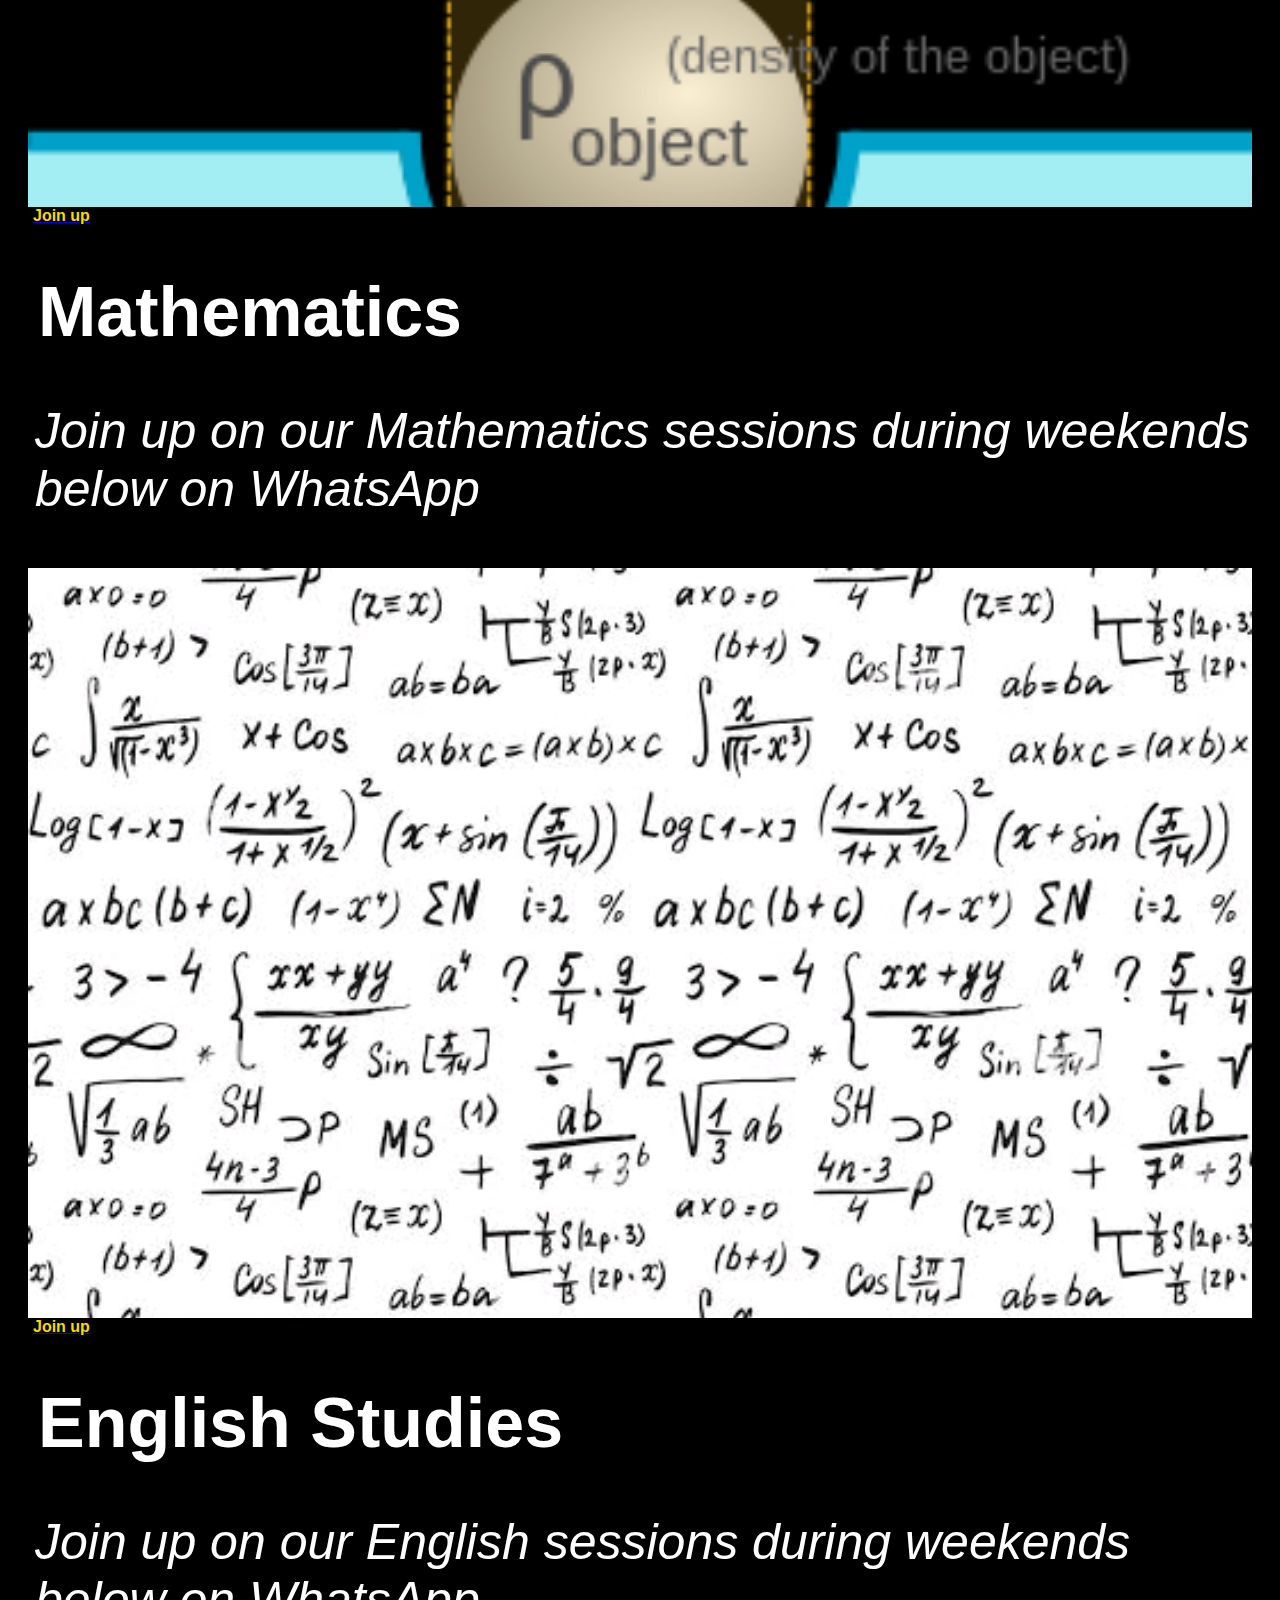
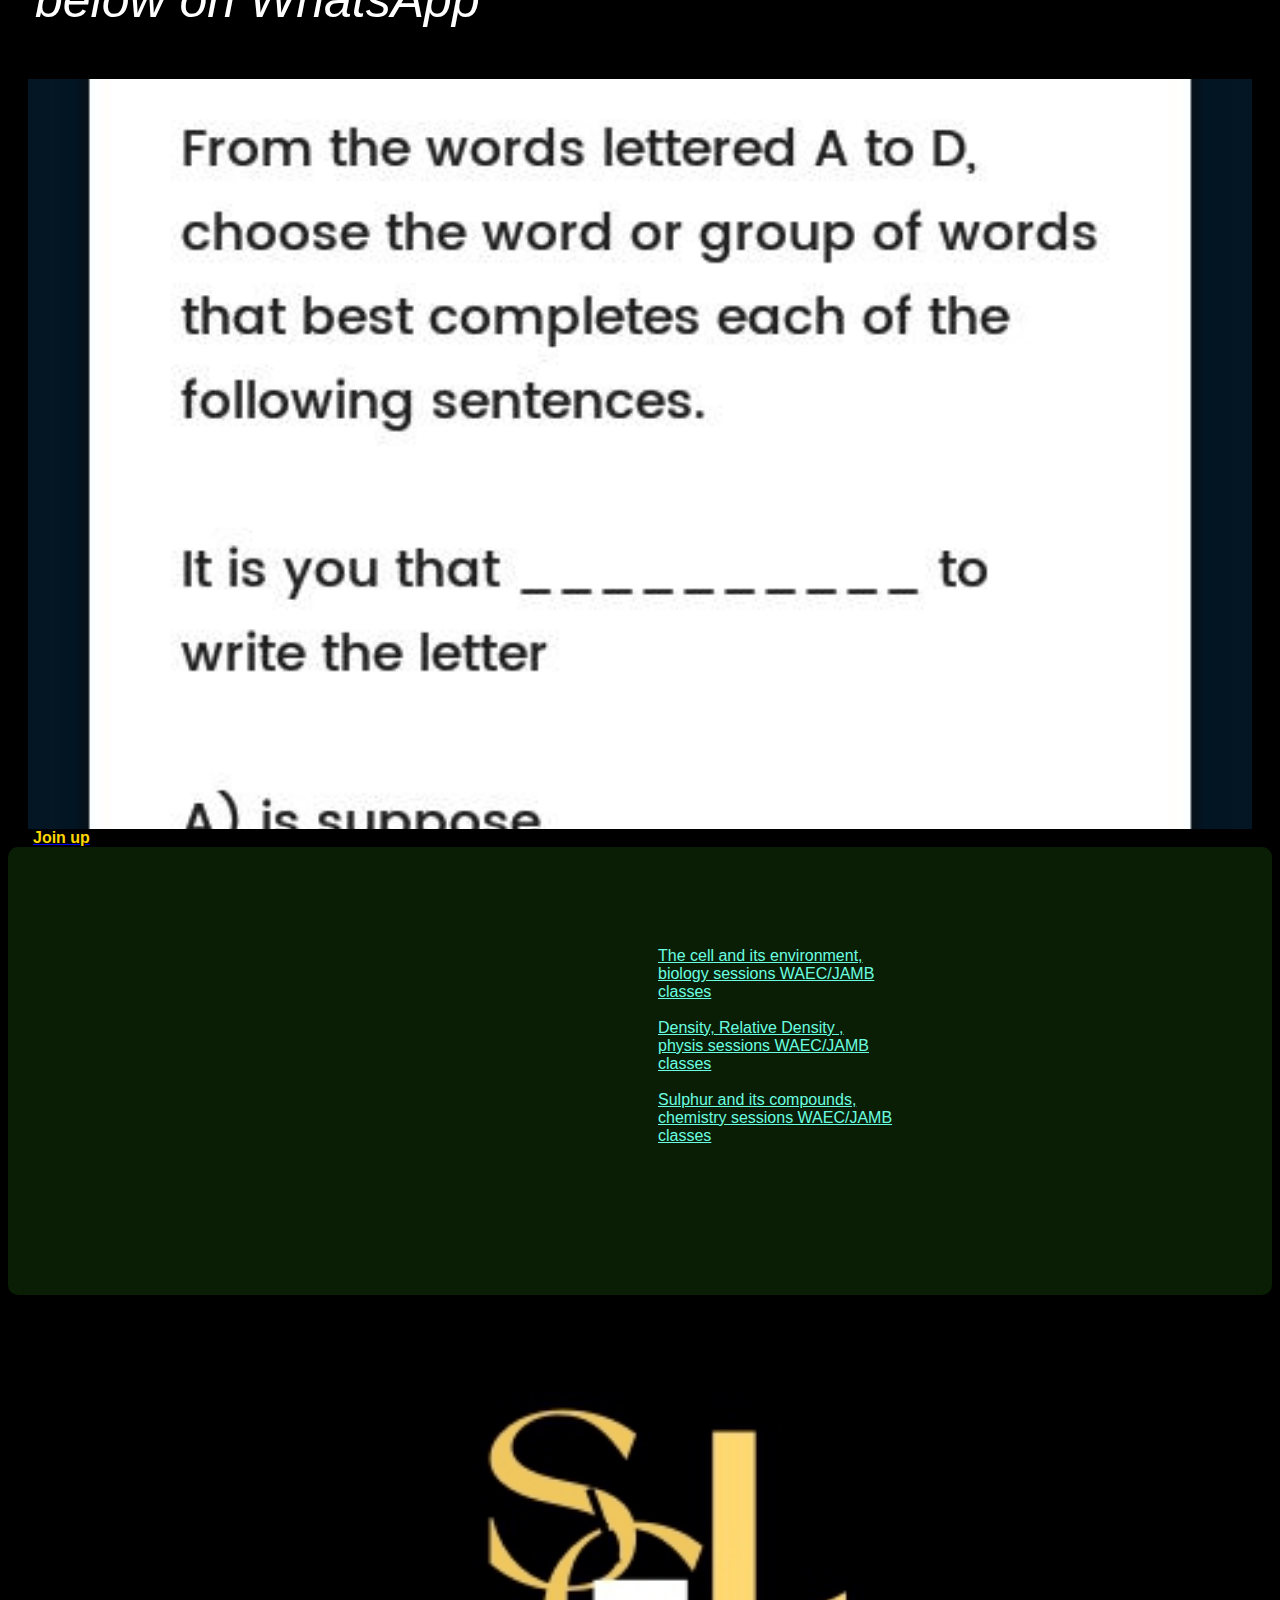
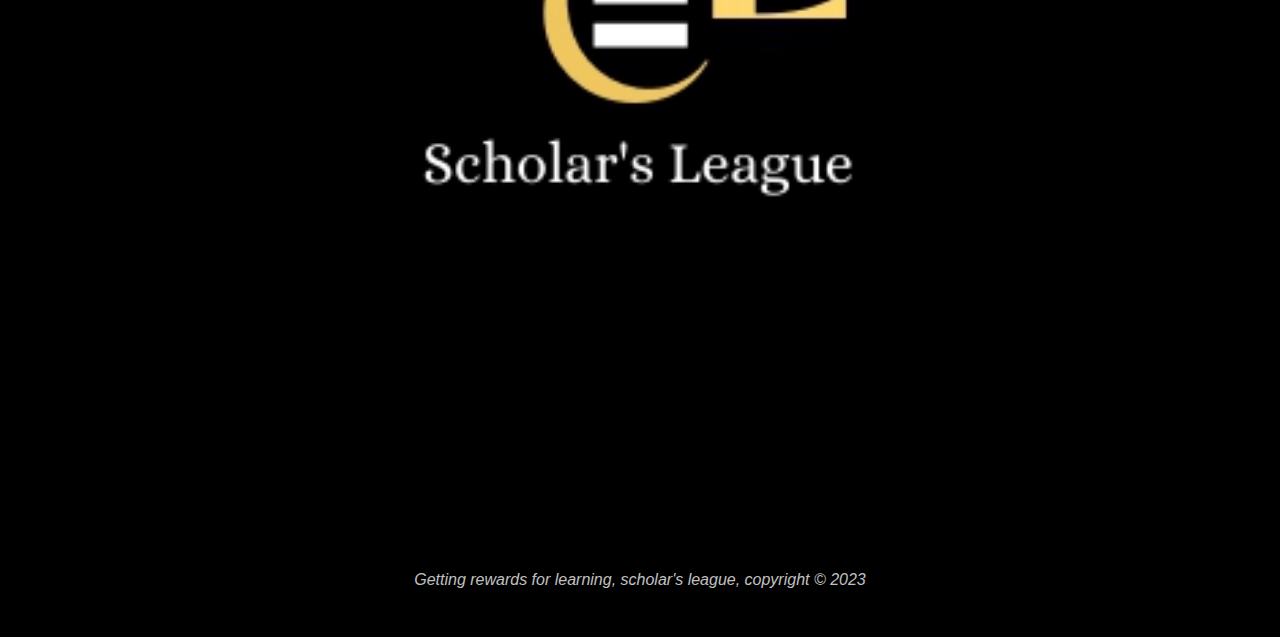
==== commit b141b5d7: "Update index.html" ====
--- a/index.html
+++ b/index.html
@@ -3,7 +3,7 @@
 <head>
     <meta charset="UTF-8">
     <title>Page title</title>
-    <link rel="stylesheet" href="treat.css">
+    <link rel="stylesheet" href="tret.css">
 </head>
 
 <body style="color:white; background:black;">
--- a/tret.css
+++ b/tret.css
@@ -0,0 +1,256 @@
+body {
+    background: black;
+    color:white;
+   font-family: Arial, Helvetica, sans-serif; 
+    
+}
+
+   
+ 
+
+
+header li {
+    display:inline;
+    float:right;
+    font-weight:bold;
+    text-align: left;
+    font-size: 40px;
+}
+/*header li {
+ text-position:right;
+ text-decoration: none;
+ 
+ color:#6affe0;
+ display: block;
+}*/
+
+button {
+    color:white;
+    margin-left:140px;
+    background:black;
+    border-radius:10px;
+    padding:10px;
+   line-height:5px;
+   
+}
+
+#footer{
+    background:url('scl.png')no-repeat;
+    padding-top:10px;
+   padding-bottom:300px;
+ background-size: cover;
+ background-position:left;
+}
+footer {
+    margin-top:330px;
+    text-align: center;
+    margin-left:0px;
+    color: silver;
+}
+.foot{
+    margin-top:130px;
+    margin-bottom:40px;
+    text-align: center;
+    margin-left:0px;
+    color: silver;
+    background:black;
+    padding:0px 2px 20px 2px
+}
+.exp{
+    background:rgba(10, 20,50, 10);
+    color:silver;
+}
+
+    
+.head{
+    background: url('treat.jpg') no-repeat;
+    background-size: cover;
+margin-left: 0px;
+margin-right:0px;
+padding: 0px 0px 700px 600px;
+border:10px;
+border-radius: 10px solid white;
+}
+.head p{
+    text-align:center;
+    position:center;
+    margin-left: 25px;
+}
+header{
+   background:black; 
+   color:#ffffff;
+   font-size: 35px;
+   border-bottom:5px solid #d5ffdf;
+   padding:80px 30px 80px 20px;
+   margin-top:0px;
+}
+header h4 {
+   color:tan;
+   margin-left: 26px;
+   }
+header li a {
+    display:block;
+    float:right;
+    font-weight:bold;
+    
+    
+}
+
+form input{ border:none;
+background: transparent;
+padding:20px 50px;
+text-align: center;
+width: 240px;
+border:none;
+border-bottom:2px solid black;
+font-size:18px;
+font-weight:200px;
+transition:border 0.5s;
+outline:none;
+height: 15px;
+display:block;
+color: silver;
+    
+}
+button {
+    color:white;
+    margin-left:140px;
+    background:black;
+    border-radius:10px;
+    padding:10px;
+   line-height:5px;
+   
+}
+
+#footer{
+    background:url('scl.png')no-repeat;
+    padding-top:10px;
+   padding-bottom:500px;
+ background-size: cover;
+ background-position:center;
+ 
+}
+footer {
+    margin-top:330px;
+    text-align: center;
+    margin-left:0px;
+    color: silver;
+    padding-bottom: 40px;
+}
+.foot{
+    margin-top:0px;
+    margin-bottom:40px;
+    text-align: center;
+    margin-left:0px;
+    color: silver; 
+    padding:50px 2px 40px 2px
+}
+.exp{
+    background:rgba(10, 20,50, 10);
+    color:silver;
+    border-radius: 15px;
+    padding-top: 10px;
+    padding-bottom: 20px;
+    padding-left: 8px;
+    padding-right: 5px;
+}
+.video{
+  width:950px;
+}
+.expo{
+  background:black;
+  border-radius: 10px;
+  padding-bottom: 10px;
+  padding-top: 5px;
+  padding-left: 8px;
+  text-shadow: 10px;
+  color:#d5ffdf;
+}
+.expon{
+  background:rgba(10, 50, 20, 8);
+  border-radius: 10px;
+  padding-bottom: 10px;
+  padding-top: 5px;
+  padding-left: 8px;
+  text-shadow: 10px;
+}
+.anchor{
+  
+  margin-left:650px;
+  display:block;
+  color:#6affe0;
+  
+  
+}
+.anch{
+  background:rgba(10,30,5, 15);
+  padding-bottom: 150px;
+  padding-top: 100px;
+  border-radius:10px;
+  
+  
+}
+li a{
+  
+ text-position:right;
+ 
+ text-decoration: none;
+color:#6affe0;
+}
+.save{
+  
+  border-radius:20px solid;
+  background:url("bio.jpg");
+  padding:250px 0px 500px 0px;
+  background-size: cover;
+  margin-left: 20px;
+  margin-right: 20px;
+}
+
+
+.saved{
+  border-radius:20px solid;
+  background:url("che.jpg");
+  padding:250px 0px 500px 0px;
+  background-size: cover;
+  margin-left: 20px;
+  margin-right: 20px;
+}
+.saver{
+  border-radius:20px solid;
+  background:url("phy.png");
+  padding:250px 0px 500px 0px;
+  background-size: cover;
+  margin-left: 20px;
+  margin-right: 20px;
+}
+.savely{
+  border-radius:20px solid;
+  background:url("math.jpg");
+  padding:250px 0px 500px 0px;
+  background-size: cover;
+  margin-left: 20px;
+  margin-right: 20px;
+}
+.savel{
+  border-radius:20px solid;
+  background:url("eng.jpg");
+  padding:250px 0px 500px 0px;
+  background-size: cover;
+  margin-left: 20px;
+  margin-right: 20px;
+}
+a strong{
+  color:gold;
+  margin-left: 25px;
+}
+h1{
+  margin-left: 30px;
+  font-size:70px;
+}
+p{
+  margin-left: 27px;
+  font-size:50px;
+  font-family: Arial, Helvetica, sans-serif;
+  font-style: italic;
+ } 
